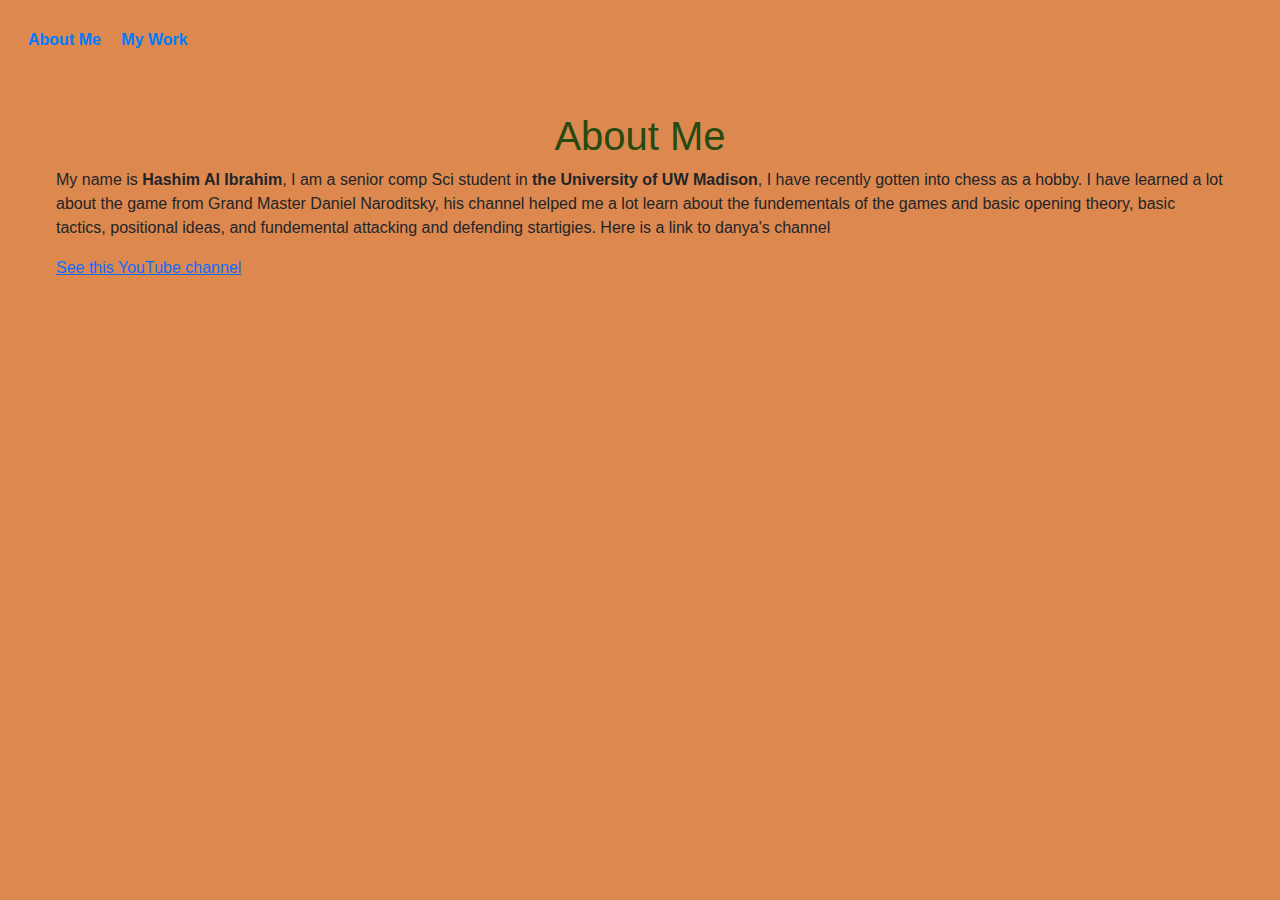
==== index.html @ 1c827759 "moved files" ====
<!DOCTYPE html>
<html lang="en">
    <head>
        <title> Hashim's Website</title>
        <meta charset="UTF-8">
        <meta name="viewport" content="width=device-width, initial-scale=1.0">
        <link href="https://cdn.jsdelivr.net/npm/bootstrap@5.3.3/dist/css/bootstrap.min.css" rel="stylesheet" integrity="sha384-QWTKZyjpPEjISv5WaRU9OFeRpok6YctnYmDr5pNlyT2bRjXh0JMhjY6hW+ALEwIH" crossorigin="anonymous">
        <link href="styles.css" rel="stylesheet"/>
    </head>
    <body>
        <nav class="navbar">
            <p>
                <a class="m-2" href="index.html">About Me</a>
                <a class="m-2" href="my-work.html">My Work</a>
            </p>
        </nav>
        <section class="m-3">
            <h1>About Me</h1>
            <p>My name is <strong>Hashim Al Ibrahim</strong>, I am a senior comp Sci student in <strong>the University of UW Madison</strong>, I have recently gotten into chess as a hobby. I have learned a lot about the game from Grand Master Daniel Naroditsky, his channel helped me a lot learn about the fundementals of the games and basic opening theory, basic tactics, positional ideas, and fundemental attacking and defending startigies. Here is a link to danya's channel</p>
            <a href="https://www.youtube.com/@DanielNaroditskyGM" target="_blank"> See this YouTube channel</a>
        </section>
    </body>
</html>
---- styles.css ----
/* Your CSS goes here! */

/* Decoration Block 1: Stylinh the body */
body {
    padding: 20px;
    background-color: #dd884f; /* Light background color */
    font-family: Arial, sans-serif; /* Change font style */
}


/* Decoration Block 2: Styling navigation bar links */
nav a {
    color: #007bff; 
    text-decoration: none;
    font-weight: bold;
}

nav a:hover {
    color: #c80b54; 
}


/* Decoration Block 3: Styling section headers */
h1, h2 {
    color: #274a12; 
    text-align: center;
}
/* Decoration Block 4: Styling the table */
table.custom {
    width: 100%; 
    margin-bottom: 15px; /* Add some space below the table */
}


table.custom th {
    background-color: #4896ea; 
    color: rgb(8, 2, 2); 
    padding: 12px; 
    text-align: left; 
}


table.custom td {
    border: 2px solid #ac0707; 
    padding: 12px; 
}


/* Decoration Block 5: Styling the list */
ul.custom {
    list-style-type: square;
    padding-left: 30px;
    margin-bottom: 20px;
}

ul.custom li {
    margin-bottom: 10px;
    color: #080808;
}

ul.custom li a {
    color: #42199b;
}

ul li a:hover {
    color: #000000;
}

section {
    padding: 20px; 
    margin-bottom: 5px; 
    
    
}
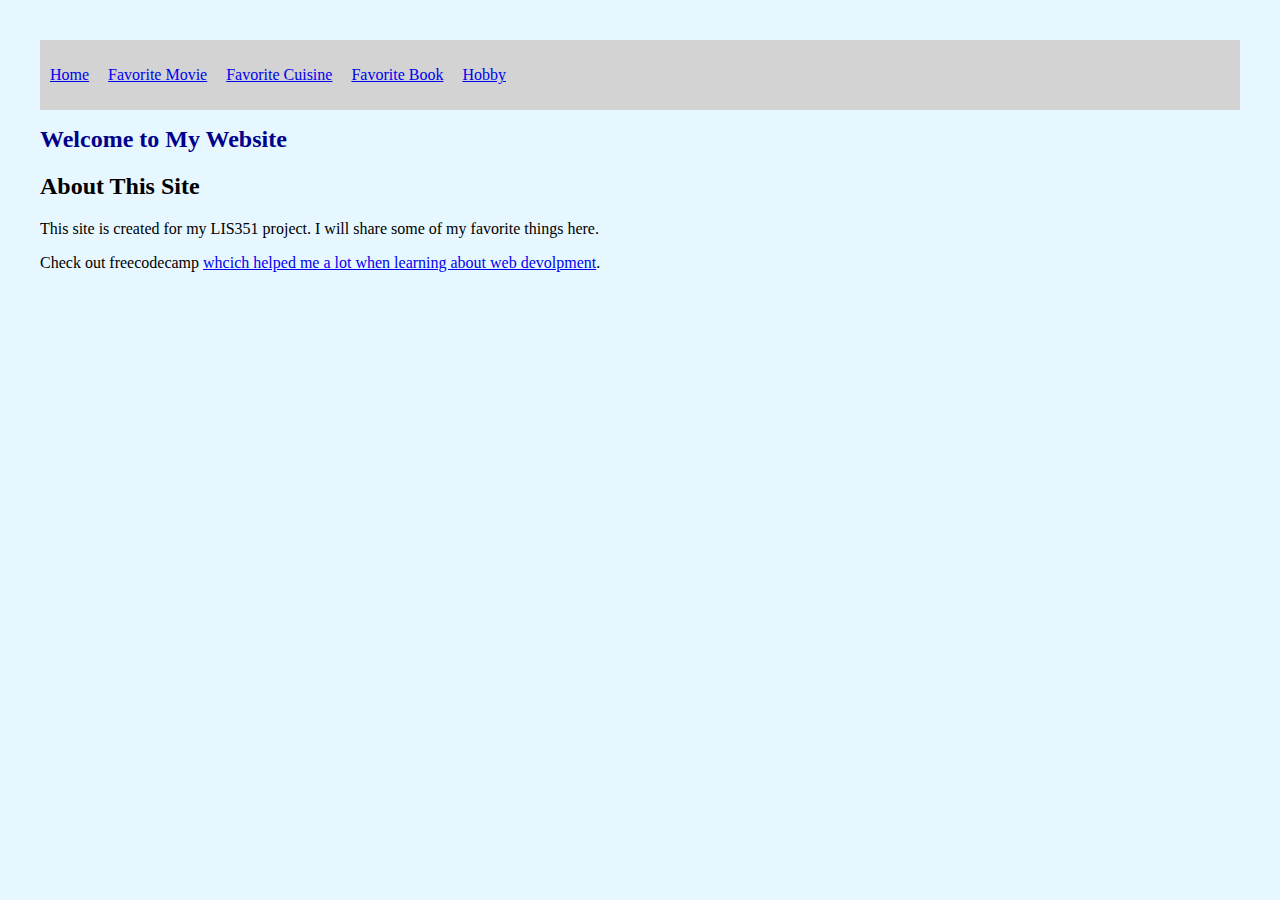
==== commit f406e040: "Major project 1 files" ====
--- a/index.html
+++ b/index.html
@@ -1,23 +1,32 @@
 <!DOCTYPE html>
 <html lang="en">
-    <head>
-        <title> Hashim's Website</title>
-        <meta charset="UTF-8">
-        <meta name="viewport" content="width=device-width, initial-scale=1.0">
-        <link href="https://cdn.jsdelivr.net/npm/bootstrap@5.3.3/dist/css/bootstrap.min.css" rel="stylesheet" integrity="sha384-QWTKZyjpPEjISv5WaRU9OFeRpok6YctnYmDr5pNlyT2bRjXh0JMhjY6hW+ALEwIH" crossorigin="anonymous">
-        <link href="styles.css" rel="stylesheet"/>
-    </head>
-    <body>
-        <nav class="navbar">
-            <p>
-                <a class="m-2" href="index.html">About Me</a>
-                <a class="m-2" href="my-work.html">My Work</a>
-            </p>
-        </nav>
-        <section class="m-3">
-            <h1>About Me</h1>
-            <p>My name is <strong>Hashim Al Ibrahim</strong>, I am a senior comp Sci student in <strong>the University of UW Madison</strong>, I have recently gotten into chess as a hobby. I have learned a lot about the game from Grand Master Daniel Naroditsky, his channel helped me a lot learn about the fundementals of the games and basic opening theory, basic tactics, positional ideas, and fundemental attacking and defending startigies. Here is a link to danya's channel</p>
-            <a href="https://www.youtube.com/@DanielNaroditskyGM" target="_blank"> See this YouTube channel</a>
-        </section>
-    </body>
-</html>+  <head>
+    <meta charset="UTF-8" />
+    <meta name="viewport" content="width=device-width, initial-scale=1.0" />
+    <title>Home - My Website</title>
+    <link rel="stylesheet" href="style.css" />
+  </head>
+  <body>
+    <nav>
+      <ul>
+        <li><a href="index.html">Home</a></li>
+        <li><a href="movie.html">Favorite Movie</a></li>
+        <li><a href="cusine.html">Favorite Cuisine</a></li>
+        <li><a href="book.html">Favorite Book</a></li>
+        <li><a href="hobby.html">Hobby</a></li>
+      </ul>
+    </nav>
+    <h1>Welcome to My Website</h1>
+    <h2>About This Site</h2>
+    <p>
+      This site is created for my LIS351 project. I will share some of my
+      favorite things here.
+    </p>
+    <p>
+      Check out freecodecamp
+      <a href="https://www.freecodecamp.org/learn"
+        >whcich helped me a lot when learning about web devolpment</a
+      >.
+    </p>
+  </body>
+</html>
--- a/style.css
+++ b/style.css
@@ -0,0 +1,40 @@
+body {
+  font-family: "Times New Roman", serif;
+  background-color: #e6f7ff;
+  margin: 20px;
+  padding: 20px;
+}
+
+nav {
+  background-color: lightgray;
+  padding: 10px;
+}
+
+nav ul {
+  list-style-type: none;
+  padding: 0;
+}
+
+nav ul li {
+  display: inline;
+  margin-right: 15px;
+}
+
+h1 {
+  color: darkblue;
+  font-size: 24px;
+}
+
+a:hover {
+  color: red;
+}
+
+p {
+  text-align: justify;
+}
+
+img {
+  width: 300px;
+  height: auto;
+  margin: 10px 0;
+}
